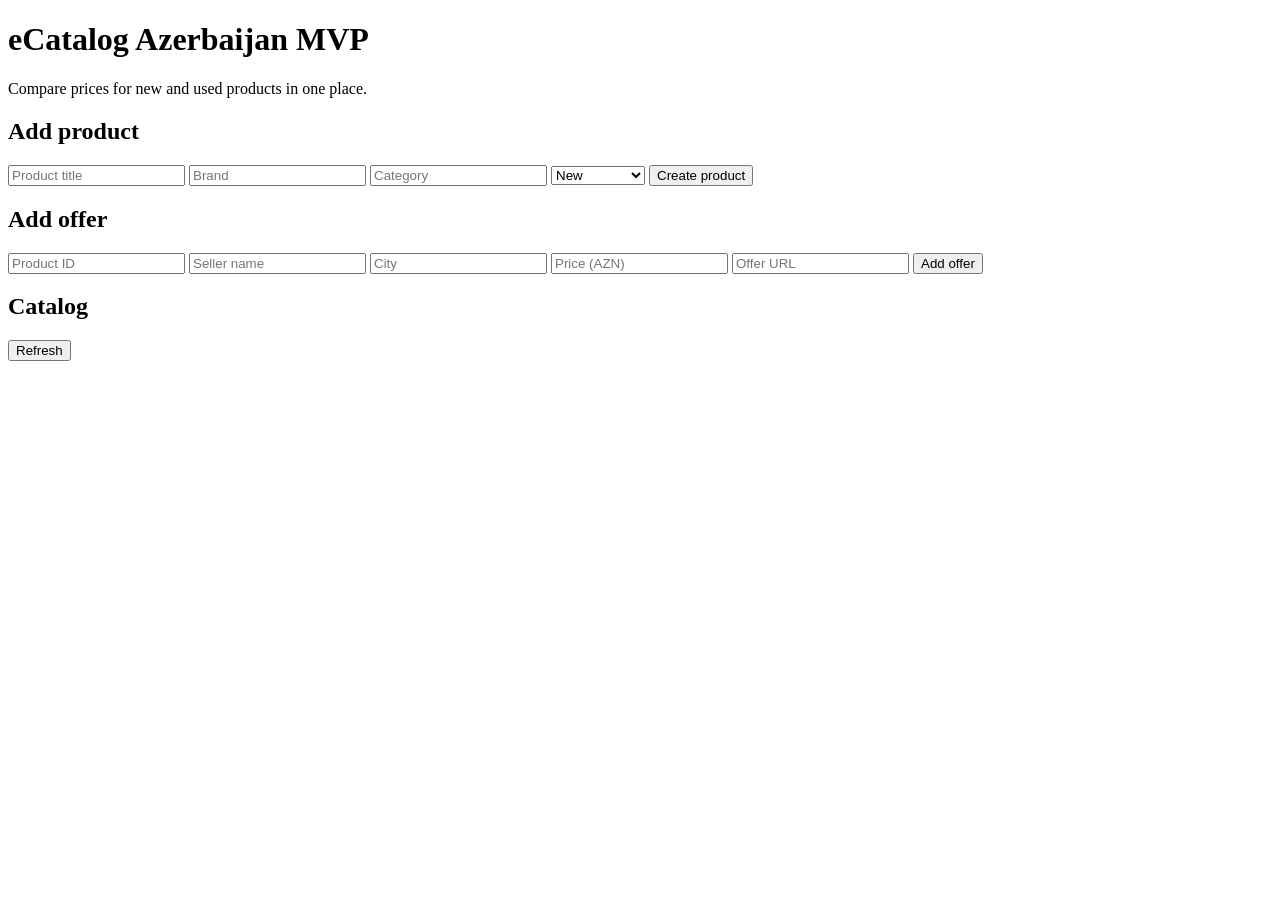
==== apps/web/index.html @ 404ccc1e "feat: bootstrap ecatalog mvp project scaffold" ====
<!DOCTYPE html>
<html lang="en">
  <head>
    <meta charset="UTF-8" />
    <meta name="viewport" content="width=device-width, initial-scale=1.0" />
    <title>eCatalog MVP</title>
    <link rel="stylesheet" href="/web/styles.css" />
  </head>
  <body>
    <main class="container">
      <header>
        <h1>eCatalog Azerbaijan MVP</h1>
        <p>Compare prices for new and used products in one place.</p>
      </header>

      <section class="card">
        <h2>Add product</h2>
        <form id="product-form">
          <input name="title" placeholder="Product title" required />
          <input name="brand" placeholder="Brand" />
          <input name="category" placeholder="Category" />
          <select name="condition">
            <option value="new">New</option>
            <option value="used">Used</option>
            <option value="refurbished">Refurbished</option>
          </select>
          <button type="submit">Create product</button>
        </form>
      </section>

      <section class="card">
        <h2>Add offer</h2>
        <form id="offer-form">
          <input name="product_id" type="number" placeholder="Product ID" required />
          <input name="seller_name" placeholder="Seller name" required />
          <input name="seller_city" placeholder="City" />
          <input name="price_azn" type="number" min="1" step="0.01" placeholder="Price (AZN)" required />
          <input name="url" placeholder="Offer URL" />
          <button type="submit">Add offer</button>
        </form>
      </section>

      <section class="card">
        <h2>Catalog</h2>
        <button id="refresh">Refresh</button>
        <ul id="products"></ul>
      </section>
    </main>

    <script src="/web/app.js"></script>
  </body>
</html>
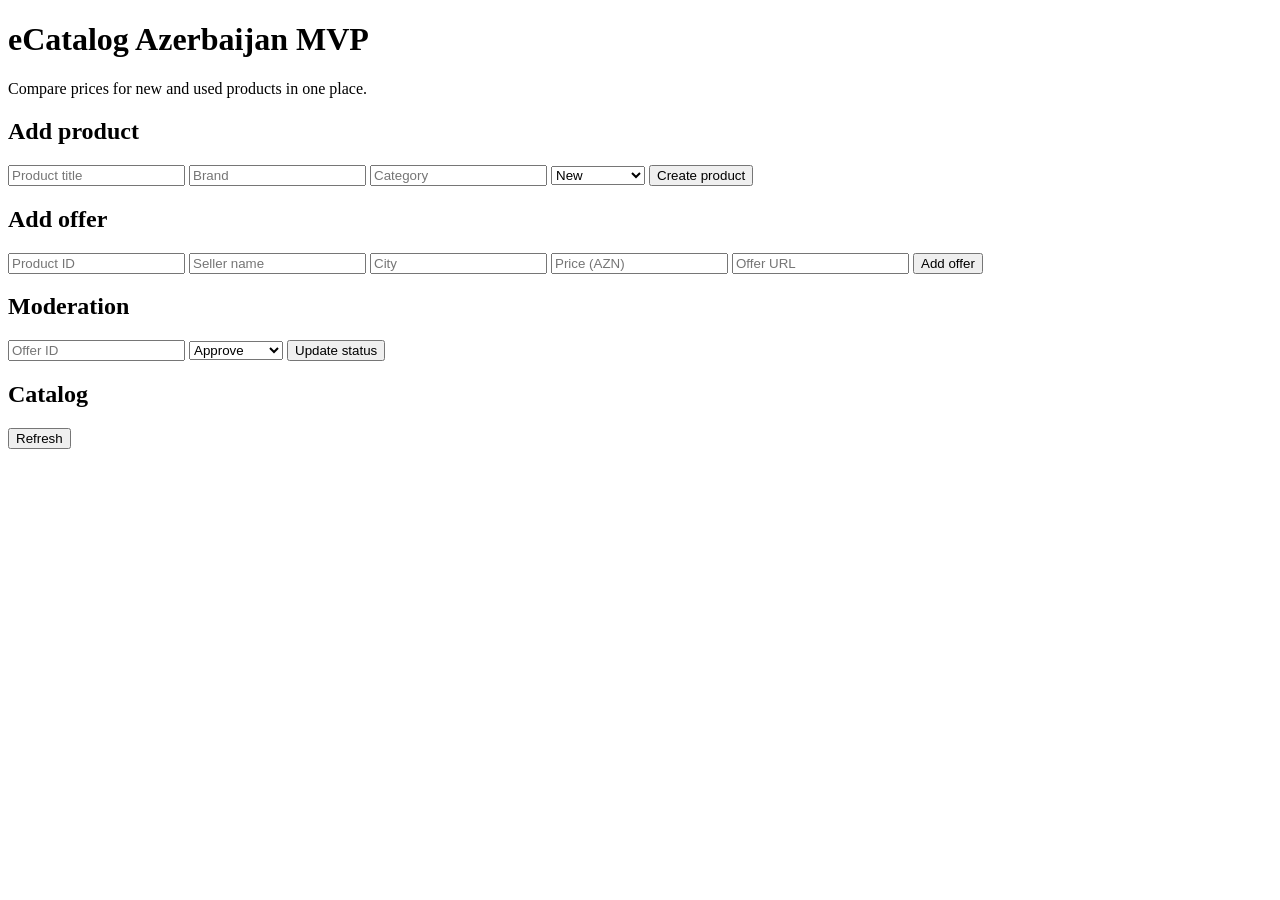
==== commit d055d500: "feat: add offer moderation workflow and stronger validation" ====
--- a/apps/web/index.html
+++ b/apps/web/index.html
@@ -12,6 +12,8 @@
         <h1>eCatalog Azerbaijan MVP</h1>
         <p>Compare prices for new and used products in one place.</p>
       </header>
+
+      <p id="message" class="message" aria-live="polite"></p>
 
       <section class="card">
         <h2>Add product</h2>
@@ -41,6 +43,19 @@
       </section>
 
       <section class="card">
+        <h2>Moderation</h2>
+        <form id="moderation-form">
+          <input name="offer_id" type="number" placeholder="Offer ID" required />
+          <select name="status">
+            <option value="approved">Approve</option>
+            <option value="rejected">Reject</option>
+            <option value="pending">Set pending</option>
+          </select>
+          <button type="submit">Update status</button>
+        </form>
+      </section>
+
+      <section class="card">
         <h2>Catalog</h2>
         <button id="refresh">Refresh</button>
         <ul id="products"></ul>
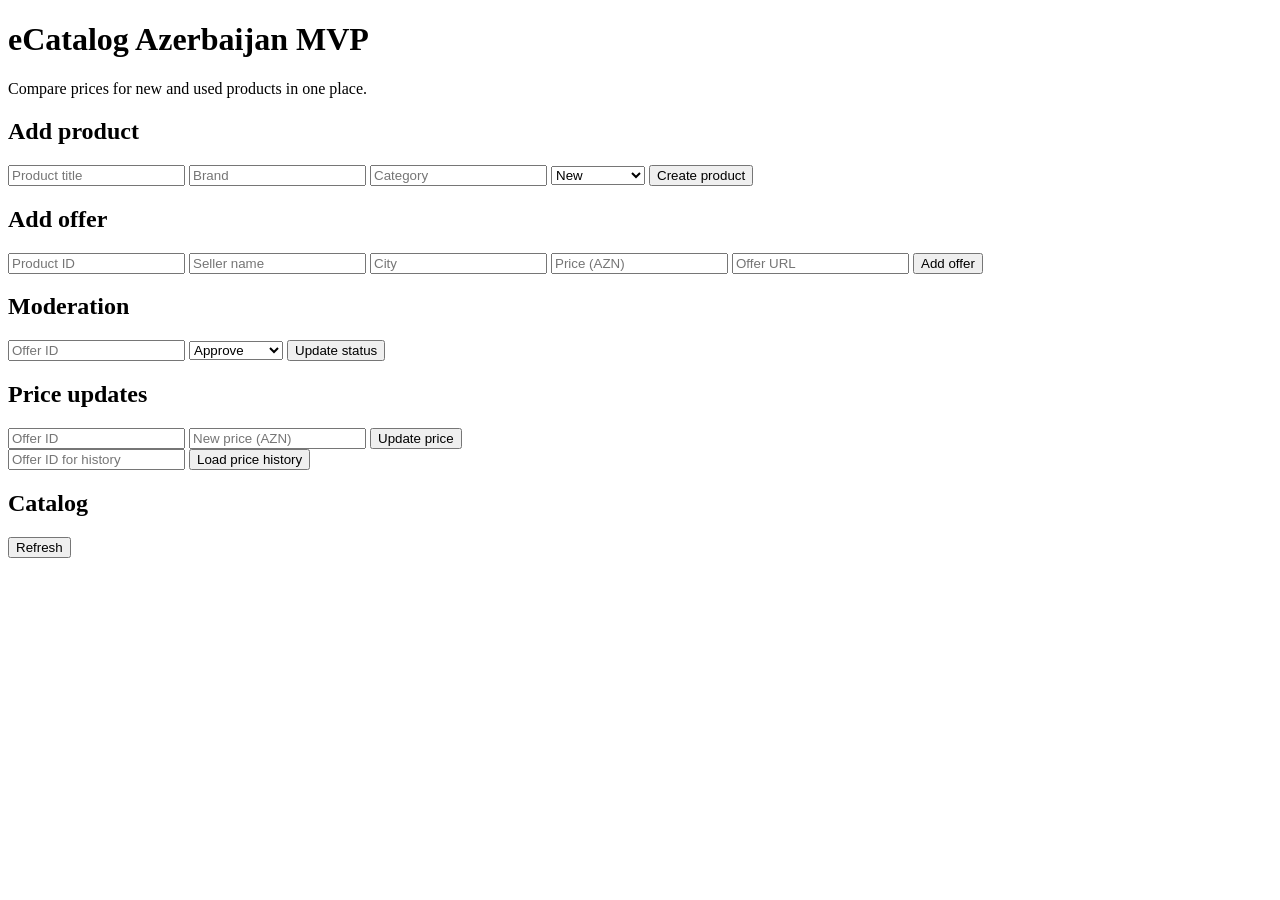
==== commit 64c257e5: "feat: add offer price history tracking and management endpoints" ====
--- a/apps/web/index.html
+++ b/apps/web/index.html
@@ -56,6 +56,20 @@
       </section>
 
       <section class="card">
+        <h2>Price updates</h2>
+        <form id="price-form">
+          <input name="offer_id" type="number" placeholder="Offer ID" required />
+          <input name="price_azn" type="number" min="1" step="0.01" placeholder="New price (AZN)" required />
+          <button type="submit">Update price</button>
+        </form>
+        <div class="history-actions">
+          <input id="history-offer-id" type="number" placeholder="Offer ID for history" />
+          <button id="load-history" type="button">Load price history</button>
+        </div>
+        <ul id="price-history"></ul>
+      </section>
+
+      <section class="card">
         <h2>Catalog</h2>
         <button id="refresh">Refresh</button>
         <ul id="products"></ul>
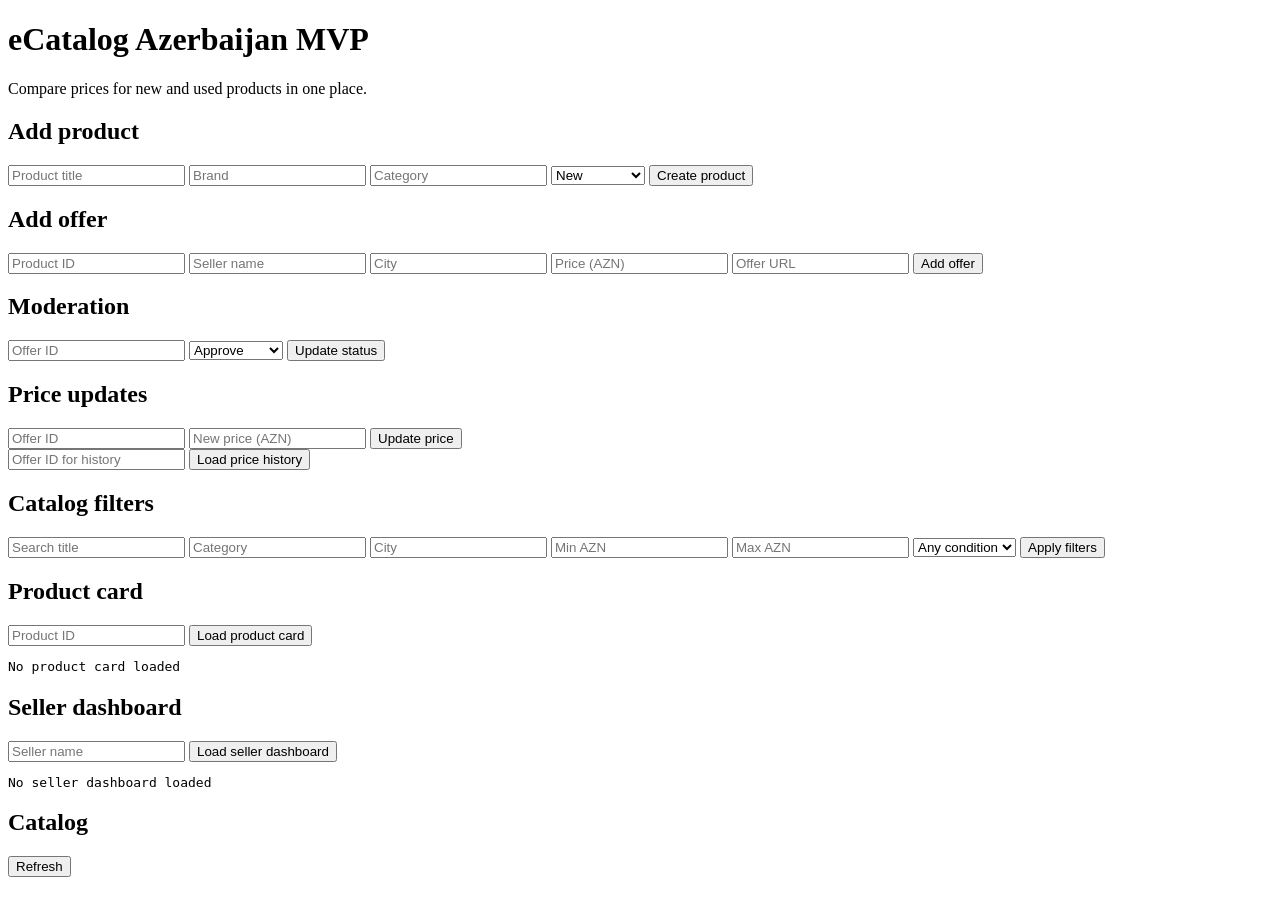
==== commit 9277f43f: "feat: complete phase1 with seller dashboard, product card and advanced filters" ====
--- a/apps/web/index.html
+++ b/apps/web/index.html
@@ -70,6 +70,42 @@
       </section>
 
       <section class="card">
+        <h2>Catalog filters</h2>
+        <form id="filter-form">
+          <input name="search" placeholder="Search title" />
+          <input name="category" placeholder="Category" />
+          <input name="city" placeholder="City" />
+          <input name="min_price" type="number" min="0" step="0.01" placeholder="Min AZN" />
+          <input name="max_price" type="number" min="0" step="0.01" placeholder="Max AZN" />
+          <select name="condition">
+            <option value="">Any condition</option>
+            <option value="new">New</option>
+            <option value="used">Used</option>
+            <option value="refurbished">Refurbished</option>
+          </select>
+          <button type="submit">Apply filters</button>
+        </form>
+      </section>
+
+      <section class="card">
+        <h2>Product card</h2>
+        <div class="history-actions">
+          <input id="card-product-id" type="number" placeholder="Product ID" />
+          <button id="load-card" type="button">Load product card</button>
+        </div>
+        <pre id="product-card" class="json-box">No product card loaded</pre>
+      </section>
+
+      <section class="card">
+        <h2>Seller dashboard</h2>
+        <div class="history-actions">
+          <input id="dashboard-seller-name" placeholder="Seller name" />
+          <button id="load-dashboard" type="button">Load seller dashboard</button>
+        </div>
+        <pre id="seller-dashboard" class="json-box">No seller dashboard loaded</pre>
+      </section>
+
+      <section class="card">
         <h2>Catalog</h2>
         <button id="refresh">Refresh</button>
         <ul id="products"></ul>
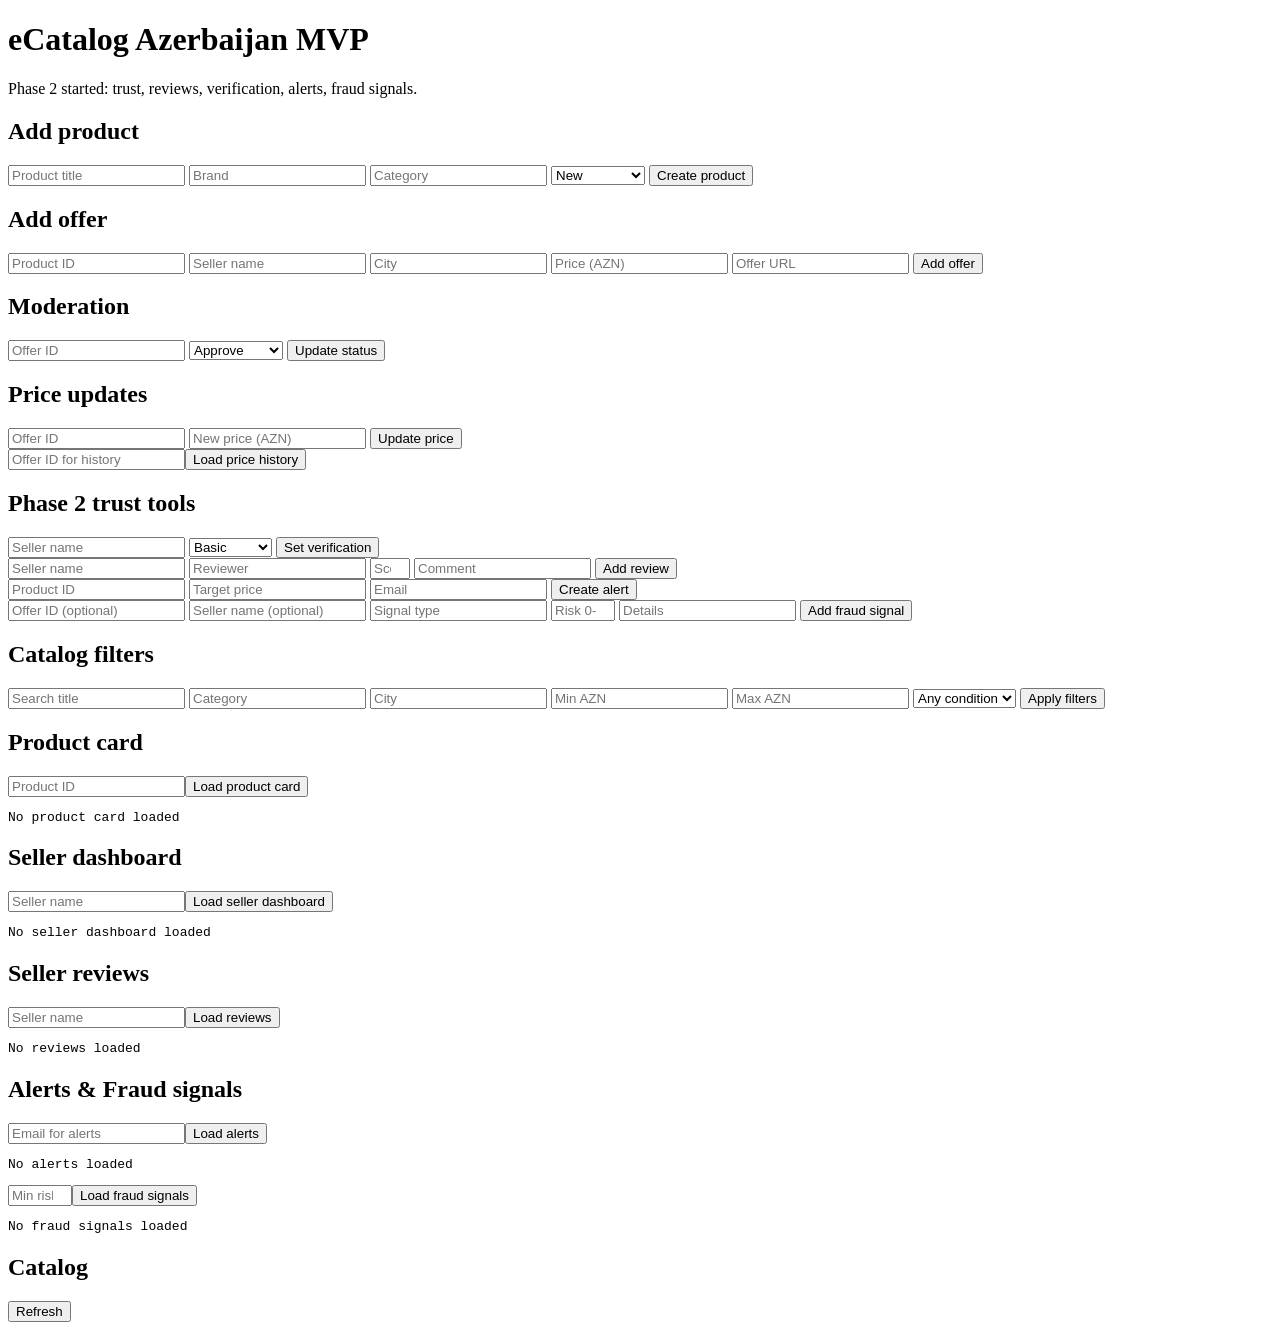
==== commit 898ba5e8: "feat: start phase2 trust retention with reviews alerts and fraud signals" ====
--- a/apps/web/index.html
+++ b/apps/web/index.html
@@ -10,106 +10,83 @@
     <main class="container">
       <header>
         <h1>eCatalog Azerbaijan MVP</h1>
-        <p>Compare prices for new and used products in one place.</p>
+        <p>Phase 2 started: trust, reviews, verification, alerts, fraud signals.</p>
       </header>
 
       <p id="message" class="message" aria-live="polite"></p>
 
-      <section class="card">
-        <h2>Add product</h2>
-        <form id="product-form">
+      <section class="card"><h2>Add product</h2><form id="product-form">
           <input name="title" placeholder="Product title" required />
           <input name="brand" placeholder="Brand" />
           <input name="category" placeholder="Category" />
-          <select name="condition">
-            <option value="new">New</option>
-            <option value="used">Used</option>
-            <option value="refurbished">Refurbished</option>
-          </select>
-          <button type="submit">Create product</button>
-        </form>
-      </section>
+          <select name="condition"><option value="new">New</option><option value="used">Used</option><option value="refurbished">Refurbished</option></select>
+          <button type="submit">Create product</button></form></section>
 
-      <section class="card">
-        <h2>Add offer</h2>
-        <form id="offer-form">
+      <section class="card"><h2>Add offer</h2><form id="offer-form">
           <input name="product_id" type="number" placeholder="Product ID" required />
           <input name="seller_name" placeholder="Seller name" required />
           <input name="seller_city" placeholder="City" />
           <input name="price_azn" type="number" min="1" step="0.01" placeholder="Price (AZN)" required />
           <input name="url" placeholder="Offer URL" />
-          <button type="submit">Add offer</button>
+          <button type="submit">Add offer</button></form></section>
+
+      <section class="card"><h2>Moderation</h2><form id="moderation-form">
+          <input name="offer_id" type="number" placeholder="Offer ID" required />
+          <select name="status"><option value="approved">Approve</option><option value="rejected">Reject</option><option value="pending">Set pending</option></select>
+          <button type="submit">Update status</button></form></section>
+
+      <section class="card"><h2>Price updates</h2><form id="price-form">
+          <input name="offer_id" type="number" placeholder="Offer ID" required />
+          <input name="price_azn" type="number" min="1" step="0.01" placeholder="New price (AZN)" required />
+          <button type="submit">Update price</button></form>
+        <div class="history-actions"><input id="history-offer-id" type="number" placeholder="Offer ID for history" /><button id="load-history" type="button">Load price history</button></div>
+        <ul id="price-history"></ul>
+      </section>
+
+      <section class="card"><h2>Phase 2 trust tools</h2>
+        <form id="verify-form">
+          <input name="seller_name" placeholder="Seller name" required />
+          <select name="verification_level"><option value="basic">Basic</option><option value="verified">Verified</option><option value="unverified">Unverified</option></select>
+          <button type="submit">Set verification</button>
+        </form>
+        <form id="review-form">
+          <input name="seller_name" placeholder="Seller name" required />
+          <input name="reviewer_name" placeholder="Reviewer" required />
+          <input name="score" type="number" min="1" max="5" placeholder="Score 1-5" required />
+          <input name="comment" placeholder="Comment" />
+          <button type="submit">Add review</button>
+        </form>
+        <form id="alert-form">
+          <input name="product_id" type="number" placeholder="Product ID" required />
+          <input name="target_price_azn" type="number" min="1" step="0.01" placeholder="Target price" required />
+          <input name="contact_email" placeholder="Email" required />
+          <button type="submit">Create alert</button>
+        </form>
+        <form id="fraud-form">
+          <input name="offer_id" type="number" placeholder="Offer ID (optional)" />
+          <input name="seller_name" placeholder="Seller name (optional)" />
+          <input name="signal_type" placeholder="Signal type" required />
+          <input name="risk_score" type="number" min="0" max="1" step="0.01" placeholder="Risk 0-1" required />
+          <input name="details" placeholder="Details" />
+          <button type="submit">Add fraud signal</button>
         </form>
       </section>
 
-      <section class="card">
-        <h2>Moderation</h2>
-        <form id="moderation-form">
-          <input name="offer_id" type="number" placeholder="Offer ID" required />
-          <select name="status">
-            <option value="approved">Approve</option>
-            <option value="rejected">Reject</option>
-            <option value="pending">Set pending</option>
-          </select>
-          <button type="submit">Update status</button>
-        </form>
-      </section>
-
-      <section class="card">
-        <h2>Price updates</h2>
-        <form id="price-form">
-          <input name="offer_id" type="number" placeholder="Offer ID" required />
-          <input name="price_azn" type="number" min="1" step="0.01" placeholder="New price (AZN)" required />
-          <button type="submit">Update price</button>
-        </form>
-        <div class="history-actions">
-          <input id="history-offer-id" type="number" placeholder="Offer ID for history" />
-          <button id="load-history" type="button">Load price history</button>
-        </div>
-        <ul id="price-history"></ul>
-      </section>
-
-      <section class="card">
-        <h2>Catalog filters</h2>
-        <form id="filter-form">
+      <section class="card"><h2>Catalog filters</h2><form id="filter-form">
           <input name="search" placeholder="Search title" />
           <input name="category" placeholder="Category" />
           <input name="city" placeholder="City" />
           <input name="min_price" type="number" min="0" step="0.01" placeholder="Min AZN" />
           <input name="max_price" type="number" min="0" step="0.01" placeholder="Max AZN" />
-          <select name="condition">
-            <option value="">Any condition</option>
-            <option value="new">New</option>
-            <option value="used">Used</option>
-            <option value="refurbished">Refurbished</option>
-          </select>
-          <button type="submit">Apply filters</button>
-        </form>
-      </section>
+          <select name="condition"><option value="">Any condition</option><option value="new">New</option><option value="used">Used</option><option value="refurbished">Refurbished</option></select>
+          <button type="submit">Apply filters</button></form></section>
 
-      <section class="card">
-        <h2>Product card</h2>
-        <div class="history-actions">
-          <input id="card-product-id" type="number" placeholder="Product ID" />
-          <button id="load-card" type="button">Load product card</button>
-        </div>
-        <pre id="product-card" class="json-box">No product card loaded</pre>
-      </section>
+      <section class="card"><h2>Product card</h2><div class="history-actions"><input id="card-product-id" type="number" placeholder="Product ID" /><button id="load-card" type="button">Load product card</button></div><pre id="product-card" class="json-box">No product card loaded</pre></section>
+      <section class="card"><h2>Seller dashboard</h2><div class="history-actions"><input id="dashboard-seller-name" placeholder="Seller name" /><button id="load-dashboard" type="button">Load seller dashboard</button></div><pre id="seller-dashboard" class="json-box">No seller dashboard loaded</pre></section>
+      <section class="card"><h2>Seller reviews</h2><div class="history-actions"><input id="reviews-seller-name" placeholder="Seller name" /><button id="load-reviews" type="button">Load reviews</button></div><pre id="seller-reviews" class="json-box">No reviews loaded</pre></section>
+      <section class="card"><h2>Alerts & Fraud signals</h2><div class="history-actions"><input id="alerts-email" placeholder="Email for alerts" /><button id="load-alerts" type="button">Load alerts</button></div><pre id="alerts-box" class="json-box">No alerts loaded</pre><div class="history-actions"><input id="fraud-min-risk" type="number" min="0" max="1" step="0.01" placeholder="Min risk score" /><button id="load-fraud" type="button">Load fraud signals</button></div><pre id="fraud-box" class="json-box">No fraud signals loaded</pre></section>
 
-      <section class="card">
-        <h2>Seller dashboard</h2>
-        <div class="history-actions">
-          <input id="dashboard-seller-name" placeholder="Seller name" />
-          <button id="load-dashboard" type="button">Load seller dashboard</button>
-        </div>
-        <pre id="seller-dashboard" class="json-box">No seller dashboard loaded</pre>
-      </section>
-
-      <section class="card">
-        <h2>Catalog</h2>
-        <button id="refresh">Refresh</button>
-        <ul id="products"></ul>
-      </section>
+      <section class="card"><h2>Catalog</h2><button id="refresh">Refresh</button><ul id="products"></ul></section>
     </main>
 
     <script src="/web/app.js"></script>
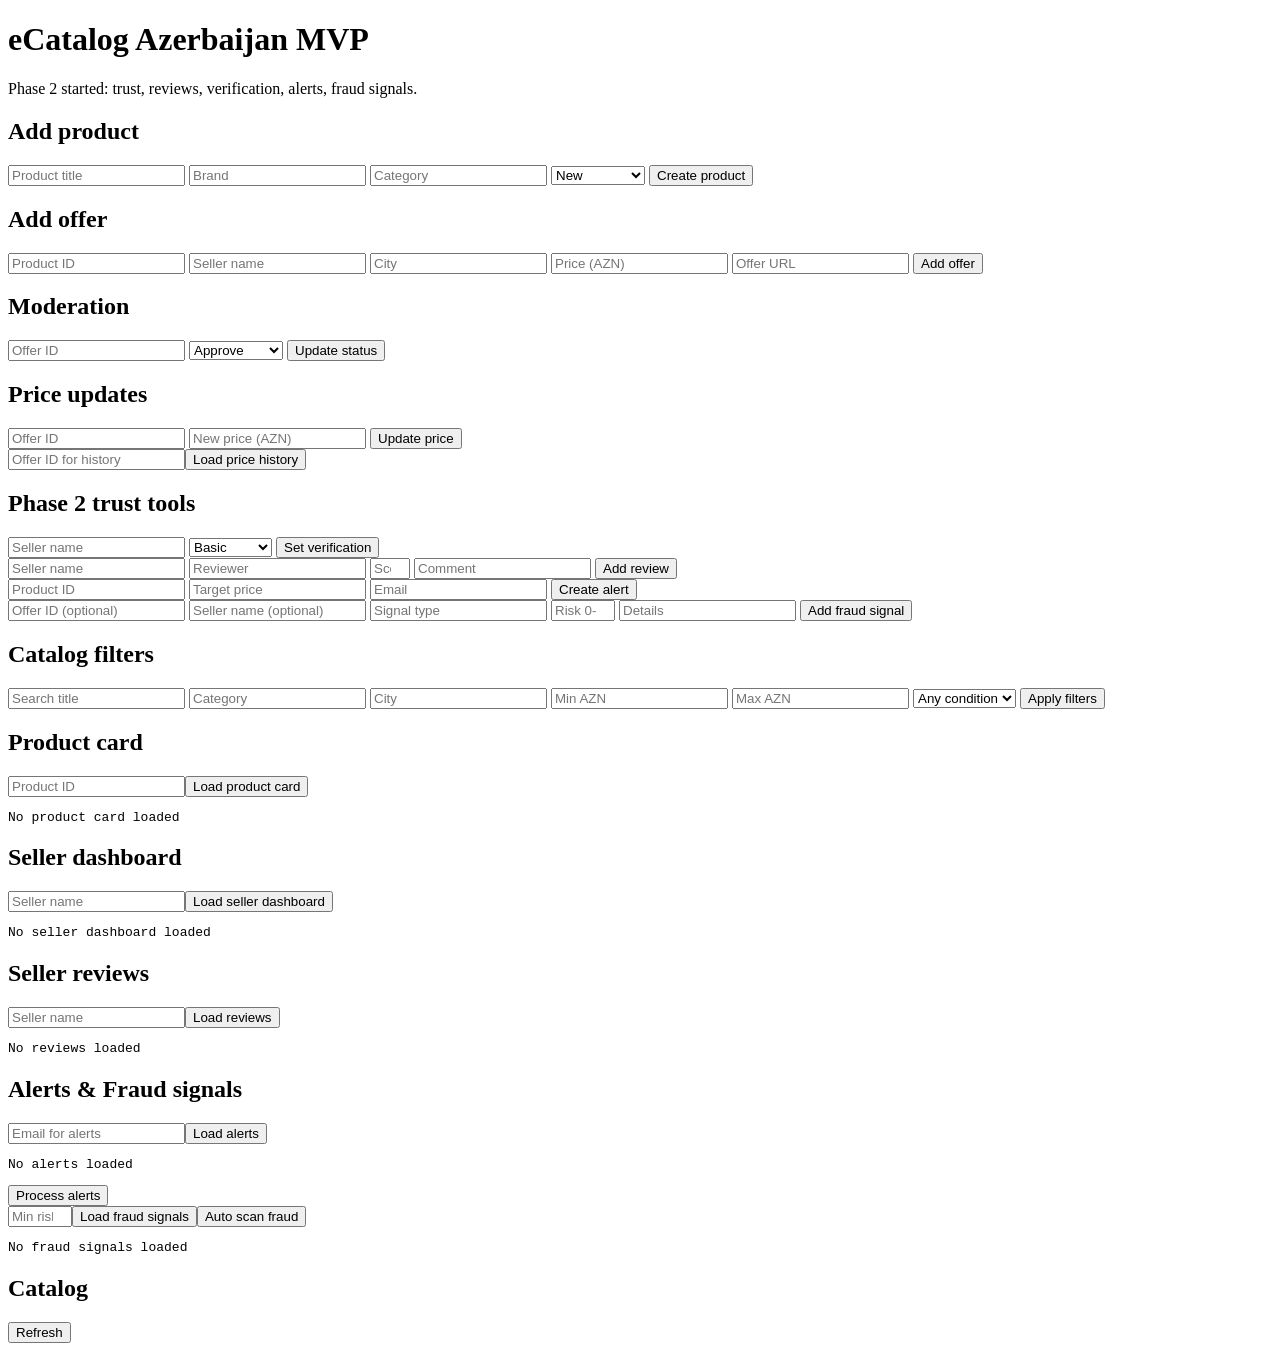
==== commit f958635d: "feat: complete phase2 with alert processing fraud auto-scan and phase checks" ====
--- a/apps/web/index.html
+++ b/apps/web/index.html
@@ -84,7 +84,7 @@
       <section class="card"><h2>Product card</h2><div class="history-actions"><input id="card-product-id" type="number" placeholder="Product ID" /><button id="load-card" type="button">Load product card</button></div><pre id="product-card" class="json-box">No product card loaded</pre></section>
       <section class="card"><h2>Seller dashboard</h2><div class="history-actions"><input id="dashboard-seller-name" placeholder="Seller name" /><button id="load-dashboard" type="button">Load seller dashboard</button></div><pre id="seller-dashboard" class="json-box">No seller dashboard loaded</pre></section>
       <section class="card"><h2>Seller reviews</h2><div class="history-actions"><input id="reviews-seller-name" placeholder="Seller name" /><button id="load-reviews" type="button">Load reviews</button></div><pre id="seller-reviews" class="json-box">No reviews loaded</pre></section>
-      <section class="card"><h2>Alerts & Fraud signals</h2><div class="history-actions"><input id="alerts-email" placeholder="Email for alerts" /><button id="load-alerts" type="button">Load alerts</button></div><pre id="alerts-box" class="json-box">No alerts loaded</pre><div class="history-actions"><input id="fraud-min-risk" type="number" min="0" max="1" step="0.01" placeholder="Min risk score" /><button id="load-fraud" type="button">Load fraud signals</button></div><pre id="fraud-box" class="json-box">No fraud signals loaded</pre></section>
+      <section class="card"><h2>Alerts & Fraud signals</h2><div class="history-actions"><input id="alerts-email" placeholder="Email for alerts" /><button id="load-alerts" type="button">Load alerts</button></div><pre id="alerts-box" class="json-box">No alerts loaded</pre><div class="history-actions"><button id="process-alerts" type="button">Process alerts</button></div><div class="history-actions"><input id="fraud-min-risk" type="number" min="0" max="1" step="0.01" placeholder="Min risk score" /><button id="load-fraud" type="button">Load fraud signals</button><button id="auto-scan-fraud" type="button">Auto scan fraud</button></div><pre id="fraud-box" class="json-box">No fraud signals loaded</pre></section>
 
       <section class="card"><h2>Catalog</h2><button id="refresh">Refresh</button><ul id="products"></ul></section>
     </main>
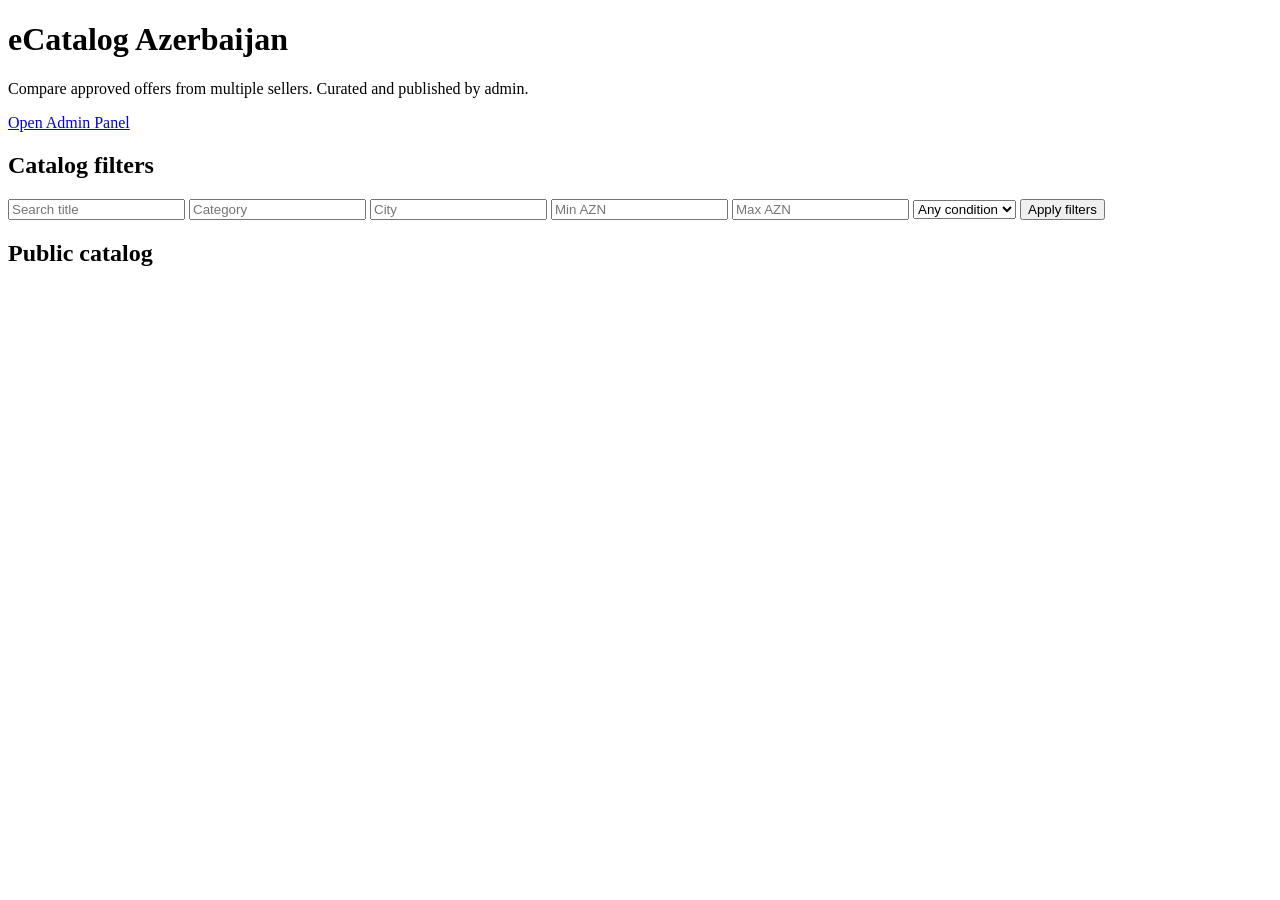
==== commit 023a84fc: "Add staged publishing admin workflow and public catalog UI" ====
--- a/apps/web/index.html
+++ b/apps/web/index.html
@@ -3,90 +3,41 @@
   <head>
     <meta charset="UTF-8" />
     <meta name="viewport" content="width=device-width, initial-scale=1.0" />
-    <title>eCatalog MVP</title>
+    <title>eCatalog — Public Catalog</title>
     <link rel="stylesheet" href="/web/styles.css" />
   </head>
   <body>
     <main class="container">
-      <header>
-        <h1>eCatalog Azerbaijan MVP</h1>
-        <p>Phase 2 started: trust, reviews, verification, alerts, fraud signals.</p>
+      <header class="hero">
+        <div>
+          <h1>eCatalog Azerbaijan</h1>
+          <p>Compare approved offers from multiple sellers. Curated and published by admin.</p>
+        </div>
+        <a class="admin-link" href="/admin">Open Admin Panel</a>
       </header>
 
-      <p id="message" class="message" aria-live="polite"></p>
-
-      <section class="card"><h2>Add product</h2><form id="product-form">
-          <input name="title" placeholder="Product title" required />
-          <input name="brand" placeholder="Brand" />
-          <input name="category" placeholder="Category" />
-          <select name="condition"><option value="new">New</option><option value="used">Used</option><option value="refurbished">Refurbished</option></select>
-          <button type="submit">Create product</button></form></section>
-
-      <section class="card"><h2>Add offer</h2><form id="offer-form">
-          <input name="product_id" type="number" placeholder="Product ID" required />
-          <input name="seller_name" placeholder="Seller name" required />
-          <input name="seller_city" placeholder="City" />
-          <input name="price_azn" type="number" min="1" step="0.01" placeholder="Price (AZN)" required />
-          <input name="url" placeholder="Offer URL" />
-          <button type="submit">Add offer</button></form></section>
-
-      <section class="card"><h2>Moderation</h2><form id="moderation-form">
-          <input name="offer_id" type="number" placeholder="Offer ID" required />
-          <select name="status"><option value="approved">Approve</option><option value="rejected">Reject</option><option value="pending">Set pending</option></select>
-          <button type="submit">Update status</button></form></section>
-
-      <section class="card"><h2>Price updates</h2><form id="price-form">
-          <input name="offer_id" type="number" placeholder="Offer ID" required />
-          <input name="price_azn" type="number" min="1" step="0.01" placeholder="New price (AZN)" required />
-          <button type="submit">Update price</button></form>
-        <div class="history-actions"><input id="history-offer-id" type="number" placeholder="Offer ID for history" /><button id="load-history" type="button">Load price history</button></div>
-        <ul id="price-history"></ul>
-      </section>
-
-      <section class="card"><h2>Phase 2 trust tools</h2>
-        <form id="verify-form">
-          <input name="seller_name" placeholder="Seller name" required />
-          <select name="verification_level"><option value="basic">Basic</option><option value="verified">Verified</option><option value="unverified">Unverified</option></select>
-          <button type="submit">Set verification</button>
-        </form>
-        <form id="review-form">
-          <input name="seller_name" placeholder="Seller name" required />
-          <input name="reviewer_name" placeholder="Reviewer" required />
-          <input name="score" type="number" min="1" max="5" placeholder="Score 1-5" required />
-          <input name="comment" placeholder="Comment" />
-          <button type="submit">Add review</button>
-        </form>
-        <form id="alert-form">
-          <input name="product_id" type="number" placeholder="Product ID" required />
-          <input name="target_price_azn" type="number" min="1" step="0.01" placeholder="Target price" required />
-          <input name="contact_email" placeholder="Email" required />
-          <button type="submit">Create alert</button>
-        </form>
-        <form id="fraud-form">
-          <input name="offer_id" type="number" placeholder="Offer ID (optional)" />
-          <input name="seller_name" placeholder="Seller name (optional)" />
-          <input name="signal_type" placeholder="Signal type" required />
-          <input name="risk_score" type="number" min="0" max="1" step="0.01" placeholder="Risk 0-1" required />
-          <input name="details" placeholder="Details" />
-          <button type="submit">Add fraud signal</button>
-        </form>
-      </section>
-
-      <section class="card"><h2>Catalog filters</h2><form id="filter-form">
+      <section class="card">
+        <h2>Catalog filters</h2>
+        <form id="filter-form" class="grid-form">
           <input name="search" placeholder="Search title" />
           <input name="category" placeholder="Category" />
           <input name="city" placeholder="City" />
           <input name="min_price" type="number" min="0" step="0.01" placeholder="Min AZN" />
           <input name="max_price" type="number" min="0" step="0.01" placeholder="Max AZN" />
-          <select name="condition"><option value="">Any condition</option><option value="new">New</option><option value="used">Used</option><option value="refurbished">Refurbished</option></select>
-          <button type="submit">Apply filters</button></form></section>
+          <select name="condition">
+            <option value="">Any condition</option>
+            <option value="new">New</option>
+            <option value="used">Used</option>
+            <option value="refurbished">Refurbished</option>
+          </select>
+          <button type="submit">Apply filters</button>
+        </form>
+      </section>
 
-      <section class="card"><h2>Product card</h2><div class="history-actions"><input id="card-product-id" type="number" placeholder="Product ID" /><button id="load-card" type="button">Load product card</button></div><pre id="product-card" class="json-box">No product card loaded</pre></section>
-      <section class="card"><h2>Seller dashboard</h2><div class="history-actions"><input id="dashboard-seller-name" placeholder="Seller name" /><button id="load-dashboard" type="button">Load seller dashboard</button></div><pre id="seller-dashboard" class="json-box">No seller dashboard loaded</pre></section>
-      <section class="card"><h2>Seller reviews</h2><div class="history-actions"><input id="reviews-seller-name" placeholder="Seller name" /><button id="load-reviews" type="button">Load reviews</button></div><pre id="seller-reviews" class="json-box">No reviews loaded</pre></section>
-      <section class="card"><h2>Alerts & Fraud signals</h2><div class="history-actions"><input id="alerts-email" placeholder="Email for alerts" /><button id="load-alerts" type="button">Load alerts</button></div><pre id="alerts-box" class="json-box">No alerts loaded</pre><div class="history-actions"><button id="process-alerts" type="button">Process alerts</button></div><div class="history-actions"><input id="fraud-min-risk" type="number" min="0" max="1" step="0.01" placeholder="Min risk score" /><button id="load-fraud" type="button">Load fraud signals</button><button id="auto-scan-fraud" type="button">Auto scan fraud</button></div><pre id="fraud-box" class="json-box">No fraud signals loaded</pre></section>
-
-      <section class="card"><h2>Catalog</h2><button id="refresh">Refresh</button><ul id="products"></ul></section>
+      <section class="card">
+        <h2>Public catalog</h2>
+        <div id="catalog-grid" class="catalog-grid"></div>
+      </section>
     </main>
 
     <script src="/web/app.js"></script>
